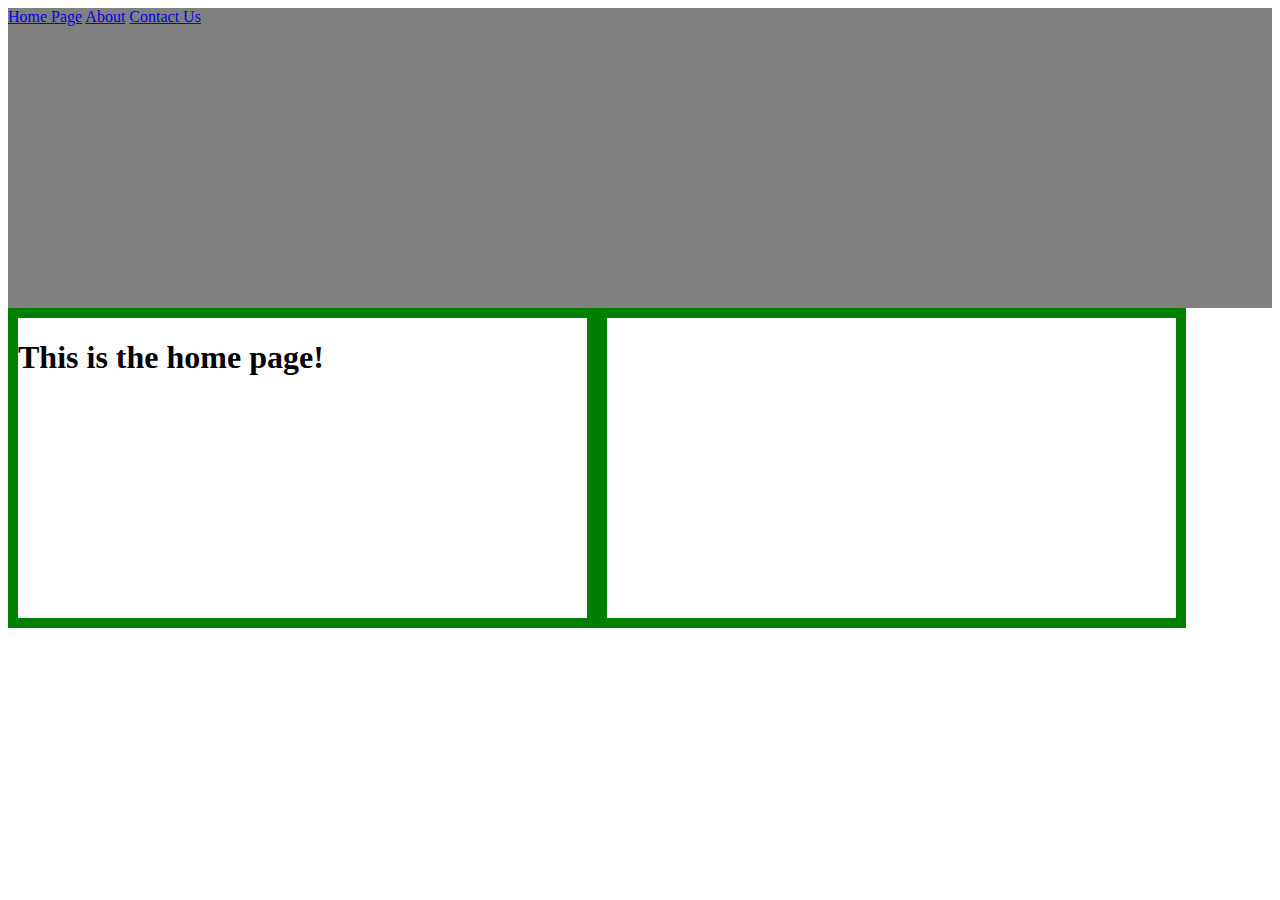
==== index.html @ 53baf3cb "first commit" ====
<!DOCTYPE html>
<html>
	<head>
		<title>Home</title>
		<link rel="stylesheet" href= "style.css">
	</head>
<body>
	
	<div class="bOne">
	<a href="index.html">Home Page</a>
	<a href="about.html">About</a>
	<a href="contact.html">Contact Us</a>
	
	</div>
	
	<div class="b2">
	<h1>This is the home page!</h1>
	
	</div>
	
	<div class="b3"></div>
 
</body>
</html>
---- style.css ----
.bOne	{
	width: 100%;
	height: 300px;
	background-color: gray;
	
}


.b2	{
	width: 45%;
	height: 300px;
	float: left;
	border: 10px solid green;
	
}


.b3	{
	width: 45%;
	height: 300px;
	float: left;
	border: 10px solid green;
	
}
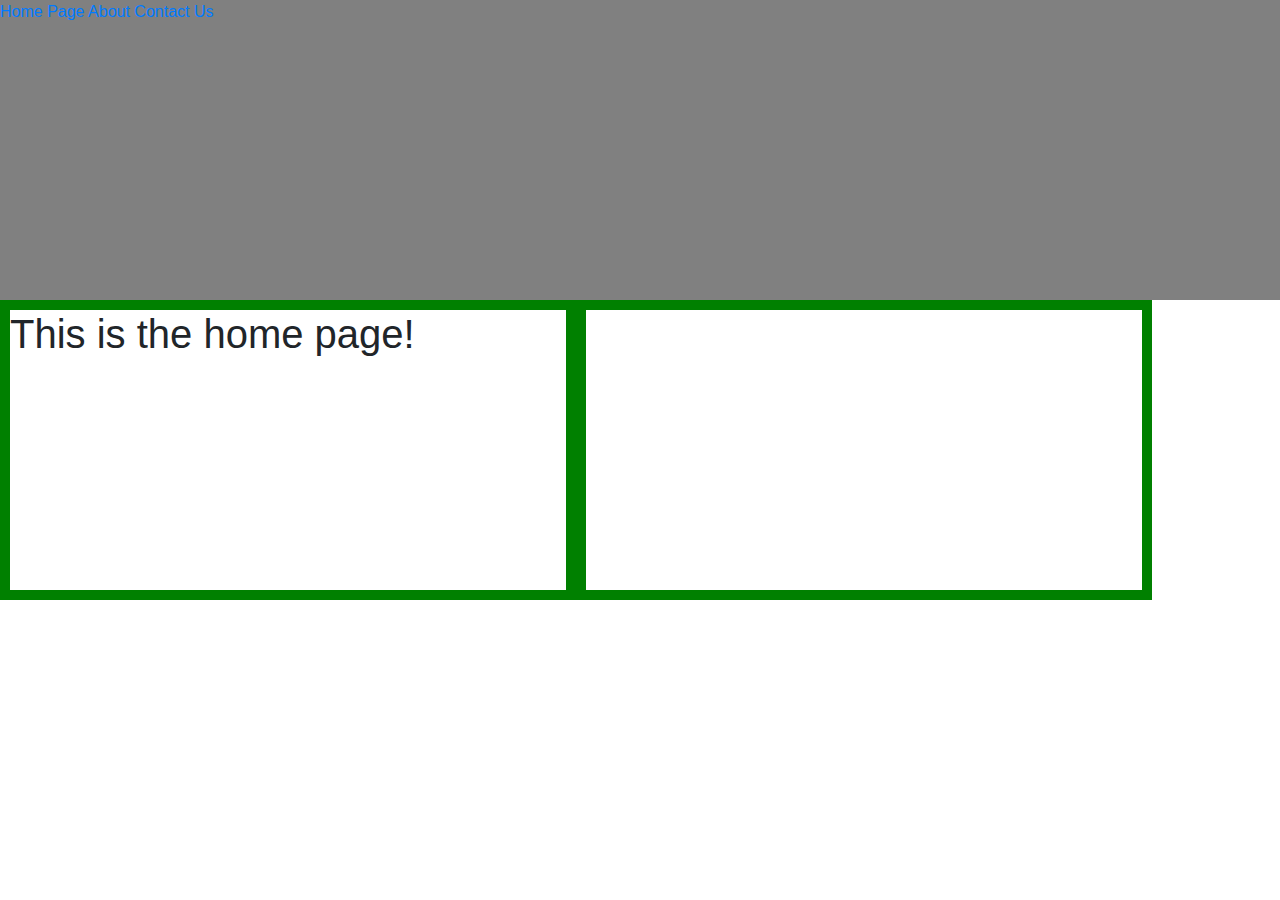
==== commit 08657a66: "Add files via upload" ====
--- a/index.html
+++ b/index.html
@@ -3,6 +3,7 @@
 	<head>
 		<title>Home</title>
 		<link rel="stylesheet" href= "style.css">
+		<link rel="stylesheet" href= "bootstrap.css">
 	</head>
 <body>
 	
